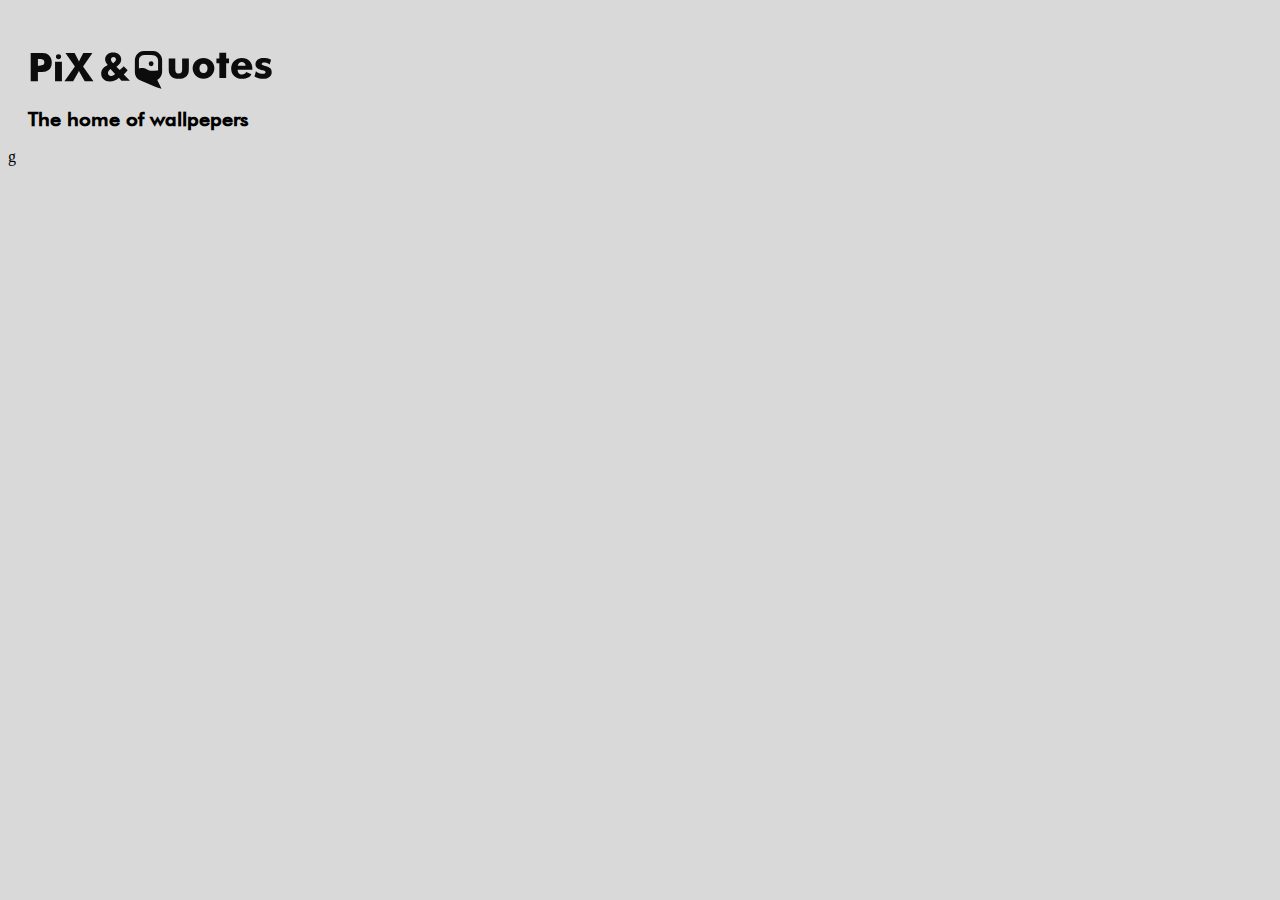
==== index.html @ 8842abfd "update alt in screen img Relates #3" ====
<!DOCTYPE html>
<html lang="en">
  <head>
    <meta charset="UTF-8" />
    <meta http-equiv="X-UA-Compatible" content="IE=edge" />
    <meta name="viewport" content="width=device-width, initial-scale=1.0" />

    <!-- preload fonts --------------->

    <link
      rel="preload"
      href="assets/fonts/Futura-Bold.woff2"
      as="font"
      type="font/woff2"
    />
    <link
      rel="preload"
      href="assets/fonts/Futura-Bold.woff"
      as="font"
      type="font/woff"
    />

    <link
      rel="preload"
      href="assets/fonts/FuturaBT-Light.woff2"
      as="font"
      type="font/woff2"
    />
    <link
      rel="preload"
      href="assets/fonts/FuturaBT-Light.woff"
      as="font"
      type="font/woff"
    />

    <link
      rel="preload"
      href="assets/fonts/FuturaBT-Medium.woff2"
      as="font"
      type="font/woff2"
    />
    <link
      rel="preload"
      href="assets/fonts/FuturaBT-Medium.woff"
      as="font"
      type="font/woff"
    />
    <!-- import stylesheet & fonts -->
    <link rel="stylesheet" href="css/fonts.css" />
    <link rel="stylesheet" href="css/index.css" />
    <title>Home</title>
  </head>
  <body>
    <img src="assets\imgs\logo.svg" alt="Home scree logo" srcset="" id="appsicon">
    <h2 >
        The home of wallpepers
    </h2>
    g
    <script src="js/index.js"></script>
  </body>
</html>
---- css/fonts.css ----
@font-face {
    font-family: 'Fearlessly';
    src: url('../assets/fonts/Fearlessly-Regular.woff2') format('woff2'),
        url('../assets/fonts/Fearlessly-Regular.woff') format('woff');
    font-weight: normal;
    font-style: normal;
    font-display: swap;
}

@font-face {
    font-family: 'Futura Bold';
    src: url('../assets/fonts/Futura-Bold.woff2') format('woff2'),
        url('../assets/fonts/Futura-Bold.woff') format('woff');
    font-weight: 500;
    font-style: normal;
    font-display: swap;
}

@font-face {
    font-family: 'Futura Light';
    src: url('../assets/fonts/FuturaBT-Light.woff2') format('woff2'),
        url('../assets/fonts/FuturaBT-Light.woff') format('woff');
    font-weight: 300;
    font-style: normal;
    font-display: swap;
}

@font-face {
    font-family: 'Futura Medium';
    src: url('../assets/fonts/FuturaBT-Medium.woff2') format('woff2'),
        url('../assets/fonts/FuturaBT-Medium.woff') format('woff');
    font-weight: 500;
    font-style: normal;
    font-display: swap;
}
---- css/index.css ----
body{
    display: flex;
    flex-direction: column;
    background-color: #D9D9D9;
}
/* Header */
#appsicon {
    width: 250px;
    margin-top: 40px;
    margin-left: 20px;
}
h2{
    font-family: Futura Medium;
    margin-left: 20px;
    font-size: 20px;
}
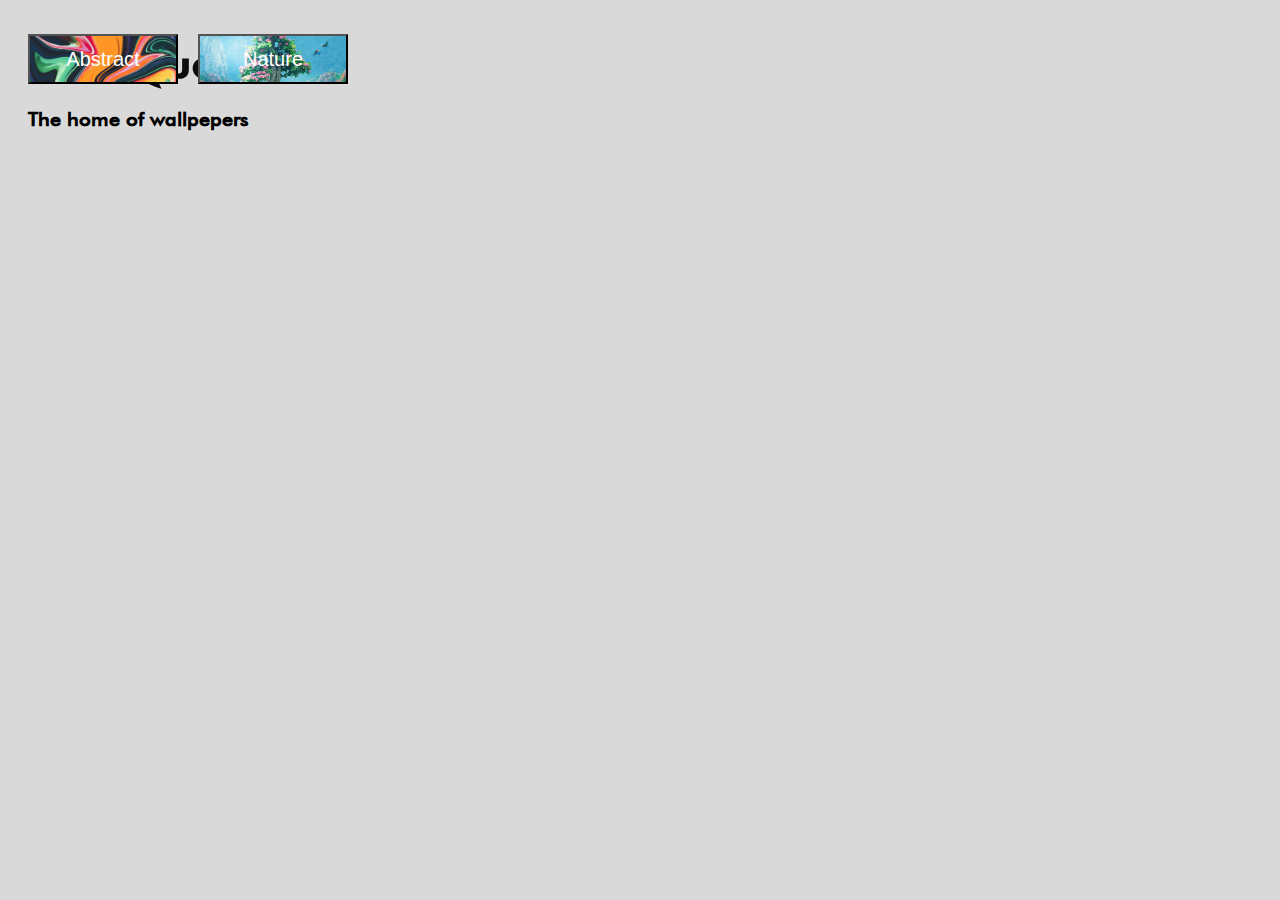
==== commit cb26cb1d: "create category buttons and style css for buttons Realtes #6" ====
--- a/index.html
+++ b/index.html
@@ -51,11 +51,16 @@
     <title>Home</title>
   </head>
   <body>
-    <img src="assets\imgs\logo.svg" alt="Home scree logo" srcset="" id="appsicon">
+    <img src="assets\imgs\logo.svg" alt="Home screen logo" srcset="" id="appsicon">
     <h2 >
         The home of wallpepers
     </h2>
-    g
+    <div class="category">
+      <button id="abstract-btn" type="submit">Abstract</button>
+      <button id="nature-btn" type="submit">Nature</button>
+      <button id="cosmo-btn" type="submit">Cosmo</button>
+      <button id="minimal-btn" type="submit">Minimal</button>
+    </div>
     <script src="js/index.js"></script>
   </body>
 </html>
--- a/css/index.css
+++ b/css/index.css
@@ -2,6 +2,7 @@
     display: flex;
     flex-direction: column;
     background-color: #D9D9D9;
+    flex-wrap: wrap;
 }
 /* Header */
 #appsicon {
@@ -13,4 +14,61 @@
     font-family: Futura Medium;
     margin-left: 20px;
     font-size: 20px;
+}
+/* category buttons */
+.category {
+    display: flex;
+    flex-direction: row;
+    margin-top: -20%;
+    flex-wrap: wrap;
+    
+}
+#abstract-btn{
+    width: 150px;
+    height: 50px;
+    margin-left: 20px;
+    margin-top: 139px;
+    background:url("/assets/imgs/abstract.jpg") ;
+    background-size: 100% ;
+    background-position: 50%;
+    color: white;
+    font-size: 20px ;
+    cursor: pointer;
+}
+
+#nature-btn{
+    width: 150px;
+    height: 50px;
+    margin-left: 20px;
+    margin-top: 139px;
+    background:url("/assets/imgs/nature.jpg") ;
+    background-size:100%;
+    background-position: 50%;
+    color: white;
+    font-size: 20px;
+    cursor: pointer;
+}
+#cosmo-btn{
+    width: 150px;
+    height: 50px;
+    margin-left: 20px;
+    margin-top: 20px;
+    background:url("/assets/imgs/cosmo.jpg") ;
+    background-size:100%;
+    background-position: 50%;
+    color: white;
+    font-size: 20px;
+    cursor: pointer;
+}
+#minimal-btn{
+    width: 150px;
+    height: 50px;
+    margin-left: 20px;
+    margin-top: 20px;
+    background:url("/assets/imgs/minimal.jpg") ;
+    background-size:100%;
+    background-position: 50%;
+    color: white;
+    font-size: 20px;
+    cursor: pointer;
 }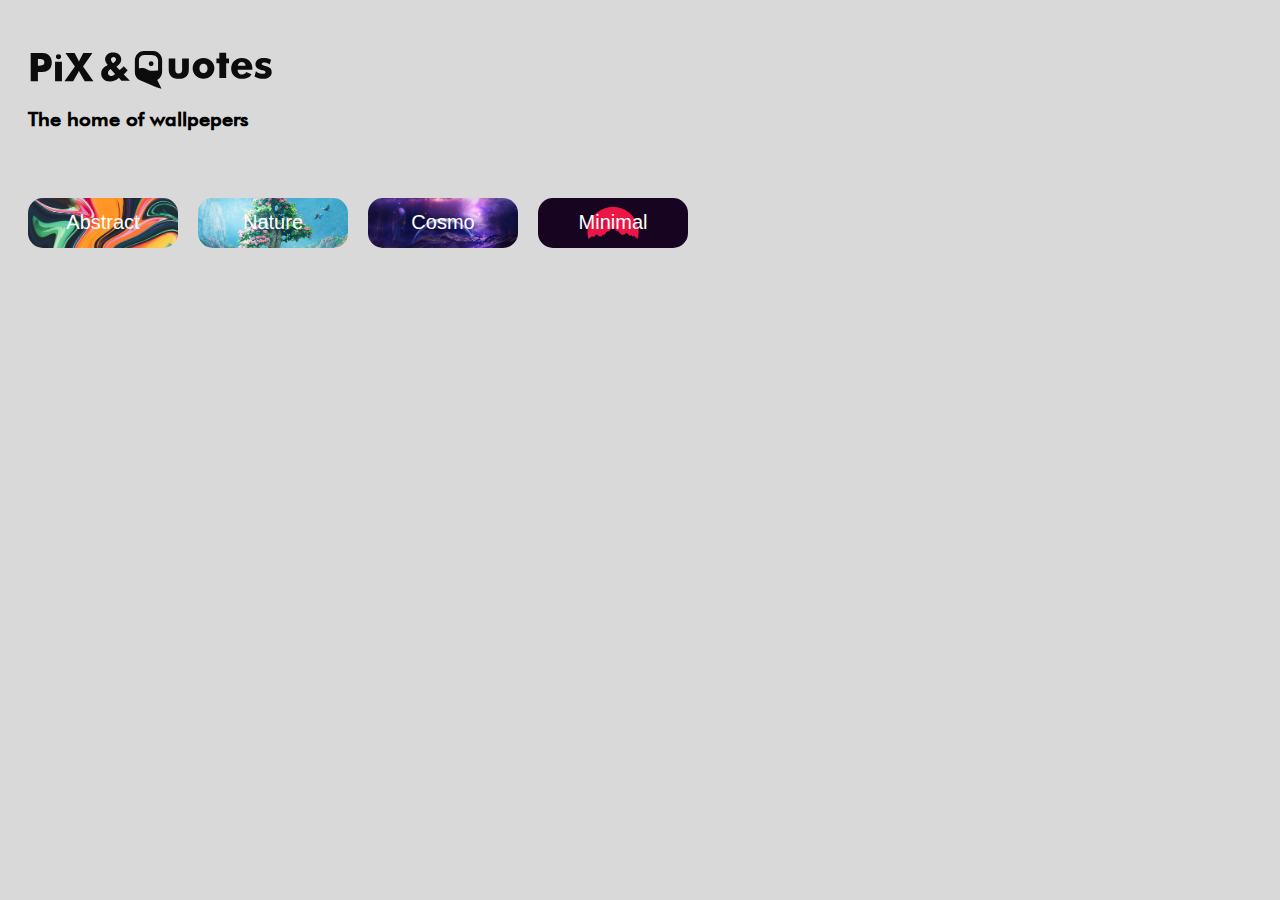
==== commit 0394fde6: "save buttons name in local storage Relate #7" ====
--- a/index.html
+++ b/index.html
@@ -56,10 +56,10 @@
         The home of wallpepers
     </h2>
     <div class="category">
-      <button id="abstract-btn" type="submit">Abstract</button>
-      <button id="nature-btn" type="submit">Nature</button>
-      <button id="cosmo-btn" type="submit">Cosmo</button>
-      <button id="minimal-btn" type="submit">Minimal</button>
+      <button id="abstract-btn" name="Abstract" type="submit">Abstract</button>
+      <button id="nature-btn" name="Nature" type="submit">Nature</button>
+      <button id="cosmo-btn" name="Cosmo" type="submit">Cosmo</button>
+      <button id="minimal-btn"  name="Minimal" type="submit">Minimal</button>
     </div>
     <script src="js/index.js"></script>
   </body>
--- a/css/index.css
+++ b/css/index.css
@@ -17,58 +17,64 @@
 }
 /* category buttons */
 .category {
+
     display: flex;
     flex-direction: row;
-    margin-top: -20%;
+    margin-top: 50px;
     flex-wrap: wrap;
-    
+    width: auto;
+    height: 200px;
 }
 #abstract-btn{
     width: 150px;
     height: 50px;
     margin-left: 20px;
-    margin-top: 139px;
-    background:url("/assets/imgs/abstract.jpg") ;
+    background:url("../assets/imgs/abstract.jpg") ;
     background-size: 100% ;
     background-position: 50%;
     color: white;
     font-size: 20px ;
     cursor: pointer;
+    border : none ;
+    border-radius : 15px;
 }
 
 #nature-btn{
     width: 150px;
     height: 50px;
     margin-left: 20px;
-    margin-top: 139px;
-    background:url("/assets/imgs/nature.jpg") ;
+    background:url("../assets/imgs/nature.jpg") ;
     background-size:100%;
     background-position: 50%;
     color: white;
     font-size: 20px;
     cursor: pointer;
+    border : none ;
+    border-radius : 15px;
 }
 #cosmo-btn{
     width: 150px;
     height: 50px;
     margin-left: 20px;
-    margin-top: 20px;
-    background:url("/assets/imgs/cosmo.jpg") ;
+    background:url("../assets/imgs/cosmo.jpg") ;
     background-size:100%;
     background-position: 50%;
     color: white;
     font-size: 20px;
     cursor: pointer;
+    border : none ;
+    border-radius : 15px;
 }
 #minimal-btn{
     width: 150px;
     height: 50px;
     margin-left: 20px;
-    margin-top: 20px;
-    background:url("/assets/imgs/minimal.jpg") ;
+    background:url("../assets/imgs/minimal.jpg") ;
     background-size:100%;
     background-position: 50%;
     color: white;
     font-size: 20px;
     cursor: pointer;
+    border : none ;
+    border-radius : 15px;
 }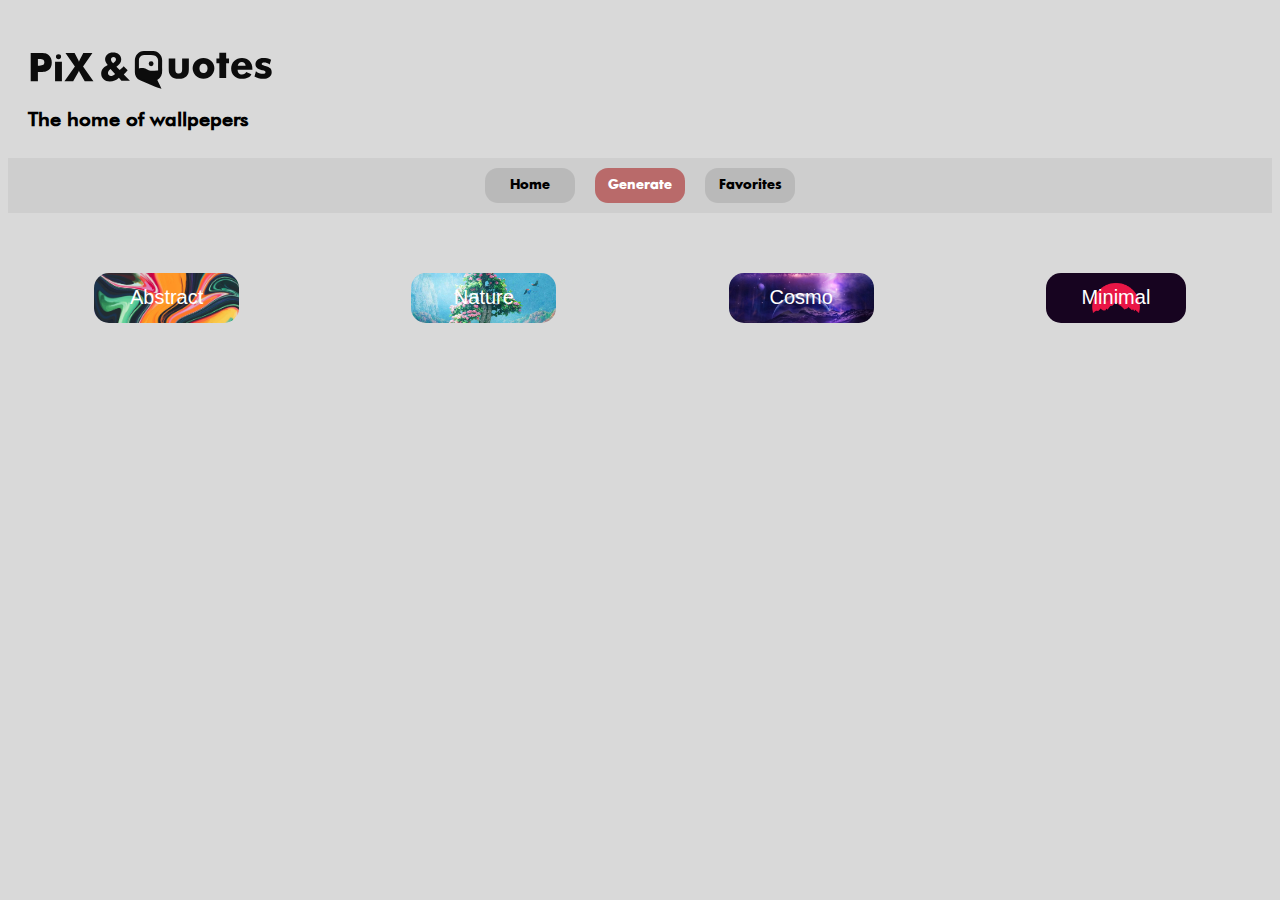
==== commit 2dce16e1: "create footer and nave bar and style realets #4" ====
--- a/index.html
+++ b/index.html
@@ -55,12 +55,47 @@
     <h2 >
         The home of wallpepers
     </h2>
+    
+    <div class="navbar">
+      <button class="navbar-btns" onclick="location.href='index.html'">
+        Home
+      </button>
+      <button class="navbar-btns" onclick="location.href='generate.html'">
+        Generate
+      </button>
+      <button class="navbar-btns" onclick="location.href='favorites.html'">
+        Favorites
+      </button>
+    </div>
     <div class="category">
-      <button id="abstract-btn" name="Abstract" type="submit">Abstract</button>
-      <button id="nature-btn" name="Nature" type="submit">Nature</button>
-      <button id="cosmo-btn" name="Cosmo" type="submit">Cosmo</button>
-      <button id="minimal-btn"  name="Minimal" type="submit">Minimal</button>
+      <button id="abstract-btn"  type="submit">Abstract</button>
+      <button id="nature-btn"  type="submit">Nature</button>
+      <button id="cosmo-btn"  type="submit">Cosmo</button>
+      <button id="minimal-btn"  type="submit">Minimal</button>
     </div>
+    <footer>
+      <button onclick="location.href='index.html'">
+        <img
+          class="footer-btns"
+          src="assets/icons/home-clicked.svg"
+          alt="Home Button"
+        />
+      </button>
+      <button onclick="location.href='generate.html'">
+        <img
+          class="footer-btns"
+          src="assets/icons/generate.svg"
+          alt="Generate Button"
+        />
+      </button>
+      <button onclick="location.href='favorites.html'">
+        <img
+          class="footer-btns"
+          src="assets/icons/bookmark.svg"
+          alt="Favorites Button"
+        />
+      </button>
+    </footer>
     <script src="js/index.js"></script>
   </body>
 </html>
--- a/css/index.css
+++ b/css/index.css
@@ -24,11 +24,12 @@
     flex-wrap: wrap;
     width: auto;
     height: 200px;
+    justify-content: space-around;
 }
 #abstract-btn{
-    width: 150px;
+    width: 145px;
     height: 50px;
-    margin-left: 20px;
+   
     background:url("../assets/imgs/abstract.jpg") ;
     background-size: 100% ;
     background-position: 50%;
@@ -40,9 +41,9 @@
 }
 
 #nature-btn{
-    width: 150px;
+    width: 145px;
     height: 50px;
-    margin-left: 20px;
+    
     background:url("../assets/imgs/nature.jpg") ;
     background-size:100%;
     background-position: 50%;
@@ -53,9 +54,9 @@
     border-radius : 15px;
 }
 #cosmo-btn{
-    width: 150px;
+    width: 145px;
     height: 50px;
-    margin-left: 20px;
+    
     background:url("../assets/imgs/cosmo.jpg") ;
     background-size:100%;
     background-position: 50%;
@@ -66,9 +67,8 @@
     border-radius : 15px;
 }
 #minimal-btn{
-    width: 150px;
+    width: 140px;
     height: 50px;
-    margin-left: 20px;
     background:url("../assets/imgs/minimal.jpg") ;
     background-size:100%;
     background-position: 50%;
@@ -77,4 +77,97 @@
     cursor: pointer;
     border : none ;
     border-radius : 15px;
-}+}
+/* random image from api */
+.randomImage {
+    width: 140px;
+    height: auto;
+    cursor: pointer;
+    border-radius: 11px;
+    margin-top: 35px;
+
+}
+.cards {
+    display: flex;
+    flex-wrap: wrap;
+    justify-content: space-around;
+}
+/*---------- Nav Bar ---------- */
+.navbar {
+    width: 100%;
+    display: flex;
+    justify-content: center;
+    background-color: #cecece;
+    margin: 10px 0px;
+  }
+  
+  .navbar-btns {
+    display: none;
+    width: 90px;
+    height: 35px;
+    border: none;
+    background-color: #b9b9b9;
+    border-radius: 13px;
+    color: black;
+    font-family: "Futura Bold";
+    margin: 10px;
+  }
+  
+  .navbar-btns:nth-child(2) {
+    background-color: #b96a6a;
+    color: white;
+  }
+  
+/*---------- footer ---------- */
+
+footer {
+    position: fixed;
+    left: 0px;
+    bottom: 0px;
+    display: flex;
+    background-color: #b96a6a;
+    height: 60px;
+    width: 100%;
+    justify-content: space-evenly;
+    align-items: center;
+    border-radius: 22px 22px 0px 0px;
+  }
+  
+  .footer-btns {
+    height: 30px;
+  }
+  
+  footer > button {
+    background-color: transparent;
+    border: 0;
+  }
+  
+  /* --------------- 2-1 Tablet Size --------------- */
+  
+  @media (min-width: 768px) and (max-width: 1023px) {
+   
+    
+   
+    .navbar-btns {
+      display: inline-block;
+    }
+    
+    footer {
+      display: none;
+    }
+  }
+  
+  /* --------------- 2-2 Desktop Size --------------- */
+  
+  @media (min-width: 1023px) {
+
+  
+ 
+    .navbar-btns {
+      display: inline-block;
+    }
+    
+    footer {
+      display: none;
+    }
+  }
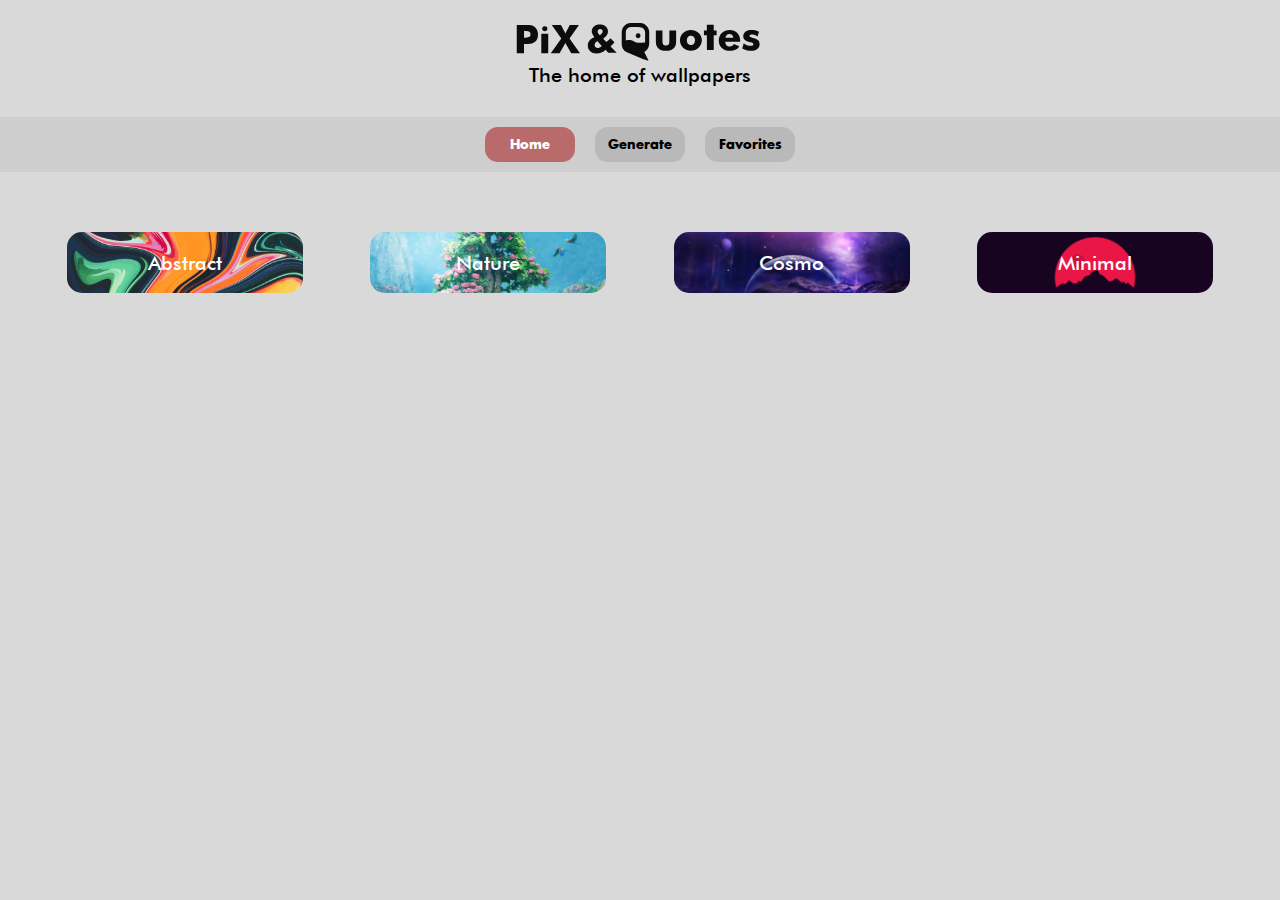
==== commit 3479d4e2: "responsive for desktop and tablet Relaets #9" ====
--- a/index.html
+++ b/index.html
@@ -51,10 +51,11 @@
     <title>Home</title>
   </head>
   <body>
-    <img src="assets\imgs\logo.svg" alt="Home screen logo" srcset="" id="appsicon">
-    <h2 >
-        The home of wallpepers
-    </h2>
+  
+      <header>
+        <img id="logo" src="assets/imgs/logo.svg" alt="Logo" />
+        <p class="sub-title">The home of wallpapers</p>
+      </header>
     
     <div class="navbar">
       <button class="navbar-btns" onclick="location.href='index.html'">
@@ -96,6 +97,7 @@
         />
       </button>
     </footer>
+  
     <script src="js/index.js"></script>
   </body>
 </html>
--- a/css/index.css
+++ b/css/index.css
@@ -1,3 +1,9 @@
+* {
+  font-family: "Futura Medium";
+  margin: 0px;
+  box-sizing: border-box;
+}
+
 body{
     display: flex;
     flex-direction: column;
@@ -5,15 +11,12 @@
     flex-wrap: wrap;
 }
 /* Header */
-#appsicon {
-    width: 250px;
-    margin-top: 40px;
-    margin-left: 20px;
-}
-h2{
-    font-family: Futura Medium;
-    margin-left: 20px;
-    font-size: 20px;
+
+header {
+  display: flex;
+  flex-direction: column;
+  width: 60%;
+  padding: 20px 10px;
 }
 /* category buttons */
 .category {
@@ -23,7 +26,7 @@
     margin-top: 50px;
     flex-wrap: wrap;
     width: auto;
-    height: 200px;
+    height: 150px;
     justify-content: space-around;
 }
 #abstract-btn{
@@ -43,7 +46,6 @@
 #nature-btn{
     width: 145px;
     height: 50px;
-    
     background:url("../assets/imgs/nature.jpg") ;
     background-size:100%;
     background-position: 50%;
@@ -90,8 +92,15 @@
 .cards {
     display: flex;
     flex-wrap: wrap;
-    justify-content: space-around;
-}
+    justify-content: space-around; 
+    margin-bottom: 80px;
+}
+
+
+button:hover {
+    cursor: pointer;
+  }
+
 /*---------- Nav Bar ---------- */
 .navbar {
     width: 100%;
@@ -113,7 +122,7 @@
     margin: 10px;
   }
   
-  .navbar-btns:nth-child(2) {
+  .navbar-btns:nth-child(1) {
     background-color: #b96a6a;
     color: white;
   }
@@ -131,6 +140,7 @@
     justify-content: space-evenly;
     align-items: center;
     border-radius: 22px 22px 0px 0px;
+    
   }
   
   .footer-btns {
@@ -147,10 +157,27 @@
   @media (min-width: 768px) and (max-width: 1023px) {
    
     
+    header {
+      width: 100%;
+      align-items: center;
+    }
+    #logo {
+      width: 260px;
+    }
+    .sub-title {
+      font-size: 20px;
+    }
+    .category {
+      justify-content: space-evenly;
+  }
    
     .navbar-btns {
       display: inline-block;
     }
+    .randomImage {
+      width: 220px;
+    }
+    
     
     footer {
       display: none;
@@ -161,11 +188,45 @@
   
   @media (min-width: 1023px) {
 
-  
- 
+    header {
+      width: 100%;
+      align-items: center;
+    }
+    #logo {
+      width: 20%;
+    }
+    .sub-title {
+      font-size: 20px;
+    }
+    .category {
+      justify-content: space-evenly;
+  }
+    #cosmo-btn{
+      width: 236px;
+      height: 61px; 
+    }
+    #abstract-btn{ 
+      width: 236px;
+      height: 61px; 
+    }
+    #nature-btn{ 
+      width: 236px;
+      height: 61px; 
+    }
+    #minimal-btn{
+      width: 236px;
+      height: 61px; 
+    }
     .navbar-btns {
       display: inline-block;
     }
+   
+.cards{
+  margin-top:0px;
+}
+  .randomImage {
+    width: 320px;
+  }
     
     footer {
       display: none;
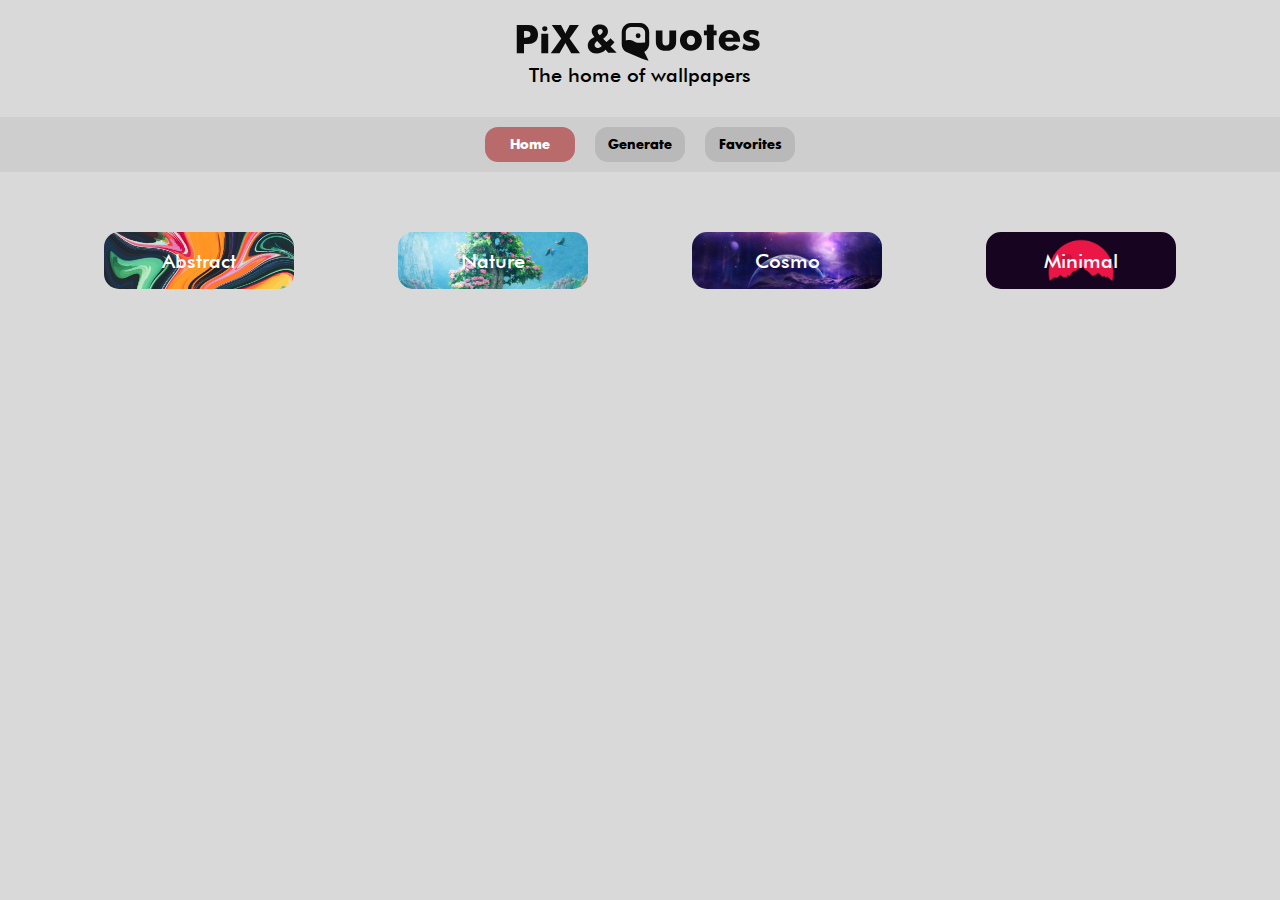
==== commit d7ecde0c: "preload category btns images" ====
--- a/index.html
+++ b/index.html
@@ -45,18 +45,21 @@
       as="font"
       type="font/woff"
     />
+    <link rel="preload" href="assets/imgs/abstract.jpg" as="image" />
+    <link rel="preload" href="assets/imgs/nature.jpg" as="image" />
+    <link rel="preload" href="assets/imgs/minimal.jpg" as="image" />
+    <link rel="preload" href="assets/imgs/cosmo.jpg" as="image" />
     <!-- import stylesheet & fonts -->
     <link rel="stylesheet" href="css/fonts.css" />
     <link rel="stylesheet" href="css/index.css" />
     <title>Home</title>
   </head>
   <body>
-  
-      <header>
-        <img id="logo" src="assets/imgs/logo.svg" alt="Logo" />
-        <p class="sub-title">The home of wallpapers</p>
-      </header>
-    
+    <header>
+      <img id="logo" src="assets/imgs/logo.svg" alt="Logo" />
+      <p class="sub-title">The home of wallpapers</p>
+    </header>
+
     <div class="navbar">
       <button class="navbar-btns" onclick="location.href='index.html'">
         Home
@@ -69,10 +72,10 @@
       </button>
     </div>
     <div class="category">
-      <button id="abstract-btn"  type="submit">Abstract</button>
-      <button id="nature-btn"  type="submit">Nature</button>
-      <button id="cosmo-btn"  type="submit">Cosmo</button>
-      <button id="minimal-btn"  type="submit">Minimal</button>
+      <button id="abstract-btn" type="submit">Abstract</button>
+      <button id="nature-btn" type="submit">Nature</button>
+      <button id="cosmo-btn" type="submit">Cosmo</button>
+      <button id="minimal-btn" type="submit">Minimal</button>
     </div>
     <footer>
       <button onclick="location.href='index.html'">
@@ -97,7 +100,7 @@
         />
       </button>
     </footer>
-  
+
     <script src="js/index.js"></script>
   </body>
 </html>
--- a/css/index.css
+++ b/css/index.css
@@ -4,11 +4,11 @@
   box-sizing: border-box;
 }
 
-body{
-    display: flex;
-    flex-direction: column;
-    background-color: #D9D9D9;
-    flex-wrap: wrap;
+body {
+  display: flex;
+  flex-direction: column;
+  background-color: #d9d9d9;
+  flex-wrap: wrap;
 }
 /* Header */
 
@@ -20,215 +20,179 @@
 }
 /* category buttons */
 .category {
-
-    display: flex;
-    flex-direction: row;
-    margin-top: 50px;
-    flex-wrap: wrap;
-    width: auto;
-    height: 150px;
-    justify-content: space-around;
+  display: flex;
+  flex-direction: row;
+  margin-top: 50px;
+  flex-wrap: wrap;
+  width: auto;
+  height: 150px;
+  justify-content: space-around;
 }
-#abstract-btn{
-    width: 145px;
-    height: 50px;
-   
-    background:url("../assets/imgs/abstract.jpg") ;
-    background-size: 100% ;
-    background-position: 50%;
-    color: white;
-    font-size: 20px ;
-    cursor: pointer;
-    border : none ;
-    border-radius : 15px;
+#abstract-btn,
+#nature-btn,
+#cosmo-btn,
+#minimal-btn {
+  width: 145px;
+  height: 50px;
+  color: white;
+  font-size: 20px;
+  cursor: pointer;
+  border: none;
+  border-radius: 15px;
+}
+#abstract-btn {
+  background: url("../assets/imgs/abstract.jpg");
+  background-size: 100%;
+  background-position: 50%;
 }
 
-#nature-btn{
-    width: 145px;
-    height: 50px;
-    background:url("../assets/imgs/nature.jpg") ;
-    background-size:100%;
-    background-position: 50%;
-    color: white;
-    font-size: 20px;
-    cursor: pointer;
-    border : none ;
-    border-radius : 15px;
+#nature-btn {
+  background: url("../assets/imgs/nature.jpg");
+  background-size: 100%;
+  background-position: 50%;
 }
-#cosmo-btn{
-    width: 145px;
-    height: 50px;
-    
-    background:url("../assets/imgs/cosmo.jpg") ;
-    background-size:100%;
-    background-position: 50%;
-    color: white;
-    font-size: 20px;
-    cursor: pointer;
-    border : none ;
-    border-radius : 15px;
+#cosmo-btn {
+  background: url("../assets/imgs/cosmo.jpg");
+  background-size: 100%;
+  background-position: 50%;
 }
-#minimal-btn{
-    width: 140px;
-    height: 50px;
-    background:url("../assets/imgs/minimal.jpg") ;
-    background-size:100%;
-    background-position: 50%;
-    color: white;
-    font-size: 20px;
-    cursor: pointer;
-    border : none ;
-    border-radius : 15px;
+#minimal-btn {
+  background: url("../assets/imgs/minimal.jpg");
+  background-size: 100%;
+  background-position: 50%;
 }
 /* random image from api */
 .randomImage {
-    width: 140px;
-    height: auto;
-    cursor: pointer;
-    border-radius: 11px;
-    margin-top: 35px;
-
+  width: 150px;
+  height: auto;
+  cursor: pointer;
+  border-radius: 11px;
+  margin-top: 35px;
 }
 .cards {
-    display: flex;
-    flex-wrap: wrap;
-    justify-content: space-around; 
-    margin-bottom: 80px;
+  display: flex;
+  flex-wrap: wrap;
+  justify-content: space-around;
+  margin-bottom: 80px;
 }
 
-
 button:hover {
-    cursor: pointer;
-  }
+  cursor: pointer;
+}
 
 /*---------- Nav Bar ---------- */
 .navbar {
-    width: 100%;
-    display: flex;
-    justify-content: center;
-    background-color: #cecece;
-    margin: 10px 0px;
-  }
-  
-  .navbar-btns {
-    display: none;
-    width: 90px;
-    height: 35px;
-    border: none;
-    background-color: #b9b9b9;
-    border-radius: 13px;
-    color: black;
-    font-family: "Futura Bold";
-    margin: 10px;
-  }
-  
-  .navbar-btns:nth-child(1) {
-    background-color: #b96a6a;
-    color: white;
-  }
-  
+  width: 100%;
+  display: flex;
+  justify-content: center;
+  background-color: #cecece;
+  margin: 10px 0px;
+}
+
+.navbar-btns {
+  display: none;
+  width: 90px;
+  height: 35px;
+  border: none;
+  background-color: #b9b9b9;
+  border-radius: 13px;
+  color: black;
+  font-family: "Futura Bold";
+  margin: 10px;
+}
+
+.navbar-btns:nth-child(1) {
+  background-color: #b96a6a;
+  color: white;
+}
+
 /*---------- footer ---------- */
 
 footer {
-    position: fixed;
-    left: 0px;
-    bottom: 0px;
-    display: flex;
-    background-color: #b96a6a;
-    height: 60px;
+  position: fixed;
+  left: 0px;
+  bottom: 0px;
+  display: flex;
+  background-color: #b96a6a;
+  height: 60px;
+  width: 100%;
+  justify-content: space-evenly;
+  align-items: center;
+  border-radius: 22px 22px 0px 0px;
+}
+
+.footer-btns {
+  height: 30px;
+}
+
+footer > button {
+  background-color: transparent;
+  border: 0;
+}
+
+/* --------------- 2-1 Tablet Size --------------- */
+
+@media (min-width: 768px) and (max-width: 1023px) {
+  header {
     width: 100%;
+    align-items: center;
+  }
+  #logo {
+    width: 260px;
+  }
+  .sub-title {
+    font-size: 20px;
+  }
+  .category {
     justify-content: space-evenly;
+    height: 80px;
+  }
+
+  .navbar-btns {
+    display: inline-block;
+  }
+  .randomImage {
+    width: 220px;
+  }
+
+  footer {
+    display: none;
+  }
+}
+
+/* --------------- 2-2 Desktop Size --------------- */
+
+@media (min-width: 1023px) {
+  header {
+    width: 100%;
     align-items: center;
-    border-radius: 22px 22px 0px 0px;
-    
   }
-  
-  .footer-btns {
-    height: 30px;
+  #logo {
+    width: 20%;
   }
-  
-  footer > button {
-    background-color: transparent;
-    border: 0;
+  .sub-title {
+    font-size: 20px;
   }
-  
-  /* --------------- 2-1 Tablet Size --------------- */
-  
-  @media (min-width: 768px) and (max-width: 1023px) {
-   
-    
-    header {
-      width: 100%;
-      align-items: center;
-    }
-    #logo {
-      width: 260px;
-    }
-    .sub-title {
-      font-size: 20px;
-    }
-    .category {
-      justify-content: space-evenly;
+  .category {
+    justify-content: space-evenly;
+    height: 80px;
   }
-   
-    .navbar-btns {
-      display: inline-block;
-    }
-    .randomImage {
-      width: 220px;
-    }
-    
-    
-    footer {
-      display: none;
-    }
+  #cosmo-btn,
+  #abstract-btn,
+  #nature-btn,
+  #minimal-btn {
+    width: 190px;
+    height: 57px;
   }
-  
-  /* --------------- 2-2 Desktop Size --------------- */
-  
-  @media (min-width: 1023px) {
+  .navbar-btns {
+    display: inline-block;
+  }
 
-    header {
-      width: 100%;
-      align-items: center;
-    }
-    #logo {
-      width: 20%;
-    }
-    .sub-title {
-      font-size: 20px;
-    }
-    .category {
-      justify-content: space-evenly;
-  }
-    #cosmo-btn{
-      width: 236px;
-      height: 61px; 
-    }
-    #abstract-btn{ 
-      width: 236px;
-      height: 61px; 
-    }
-    #nature-btn{ 
-      width: 236px;
-      height: 61px; 
-    }
-    #minimal-btn{
-      width: 236px;
-      height: 61px; 
-    }
-    .navbar-btns {
-      display: inline-block;
-    }
-   
-.cards{
-  margin-top:0px;
-}
   .randomImage {
     width: 320px;
   }
-    
-    footer {
-      display: none;
-    }
+
+  footer {
+    display: none;
   }
+}
